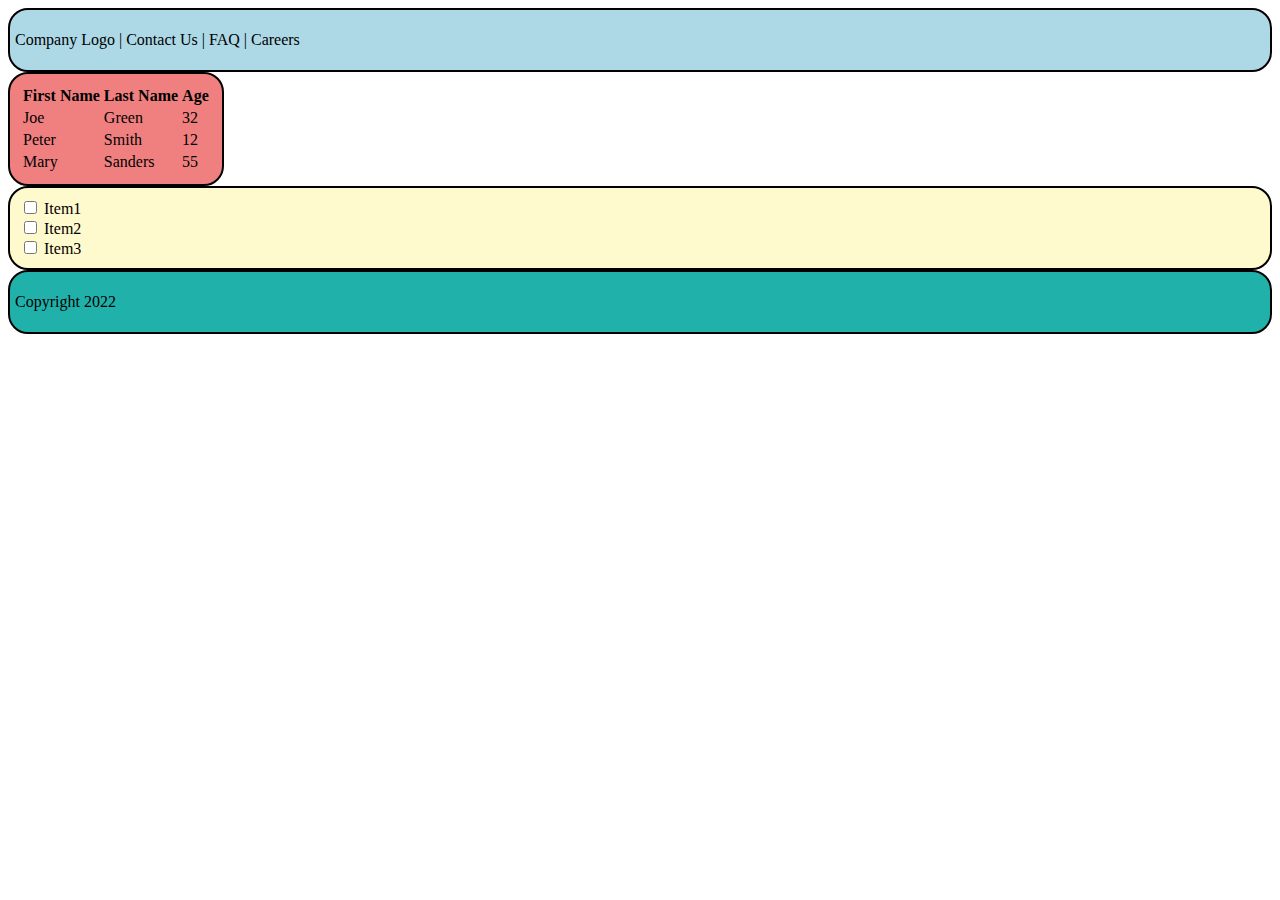
==== Websites/ex1/index.html @ cfe5229b "Update html & css" ====
<!DOCTYPE html>
<html lang="en">
<head>
    <meta charset="UTF-8">
    <meta http-equiv="X-UA-Compatible" content="IE=edge">
    <title>ex1</title>
    <link rel="stylesheet" href="style.css">
</head>

<header>
<p>Company Logo | Contact Us | FAQ | Careers</p>
</header>

<body>
    <table>
        <tr>
            <th>First Name</th>
            <th>Last Name</th>
            <th>Age</th>
        </tr>
            <tr>
                <td>Joe</td>
                <td>Green</td>
                <td>32</td>
            </tr>
        <tr>
            <td>Peter</td>
            <td>Smith</td>
            <td>12</td>
        </tr>
        <tr>
            <td>Mary</td>
            <td>Sanders</td>
            <td>55</td>
        </tr>        
    </table>

    <div class="item-selector">
        <input type="checkbox"> Item1 <br>
        <input type="checkbox"> Item2 <br>
        <input type="checkbox"> Item3
    </div>

    <footer>
        <p>Copyright 2022</p>
    </footer>

</body>
</html>
---- Websites/ex1/style.css ----
header{
    border: 2px solid;
    background:lightblue;
    padding: 5px;
    border-radius: 20px; 
}

table {
    border: 2px solid;
    background: lightcoral;
    padding: 10px;
    border-radius: 20px; 
}

.item-selector {
    border: 2px solid;
    background: lemonchiffon;
    padding: 10px;
    border-radius: 20px; 
}

footer {
    border: 2px solid;
    background: lightseagreen;
    padding: 5px;
    border-radius: 20px; 
}
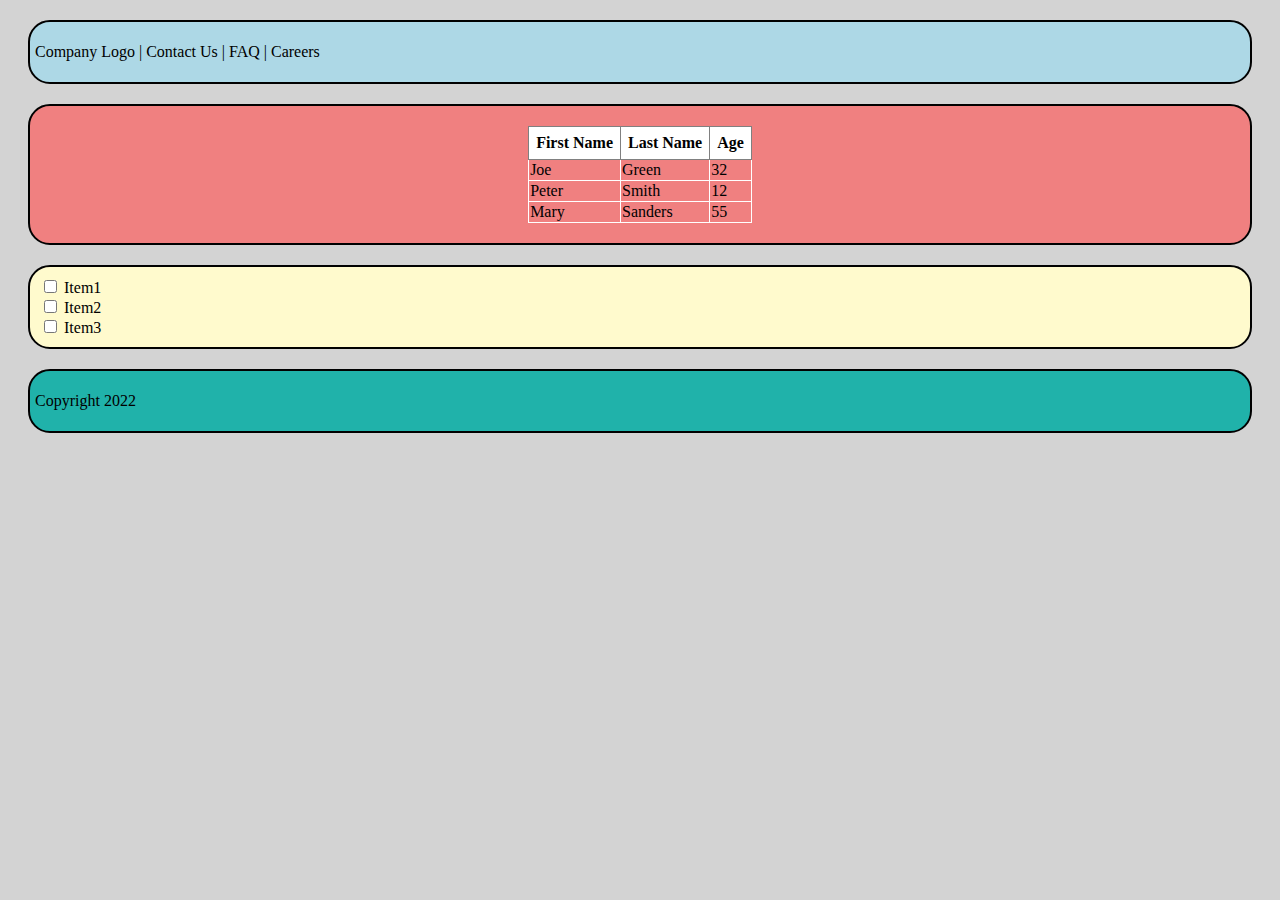
==== commit 1e2cfb65: "Update html & css" ====
--- a/Websites/ex1/index.html
+++ b/Websites/ex1/index.html
@@ -12,29 +12,30 @@
 </header>
 
 <body>
-    <table>
-        <tr>
-            <th>First Name</th>
-            <th>Last Name</th>
-            <th>Age</th>
-        </tr>
+    <div class="name-table">
+        <table>
             <tr>
-                <td>Joe</td>
-                <td>Green</td>
-                <td>32</td>
+                <th>First Name</th>
+                <th>Last Name</th>
+                <th>Age</th>
             </tr>
-        <tr>
-            <td>Peter</td>
-            <td>Smith</td>
-            <td>12</td>
-        </tr>
-        <tr>
-            <td>Mary</td>
-            <td>Sanders</td>
-            <td>55</td>
-        </tr>        
-    </table>
-
+                <tr>
+                    <td>Joe</td>
+                    <td>Green</td>
+                    <td>32</td>
+                </tr>
+            <tr>
+                <td>Peter</td>
+                <td>Smith</td>
+                <td>12</td>
+            </tr>
+            <tr>
+                <td>Mary</td>
+                <td>Sanders</td>
+                <td>55</td>
+            </tr>        
+        </table>
+    </div>
     <div class="item-selector">
         <input type="checkbox"> Item1 <br>
         <input type="checkbox"> Item2 <br>
--- a/Websites/ex1/style.css
+++ b/Websites/ex1/style.css
@@ -1,27 +1,56 @@
+html{
+    background-color: lightgray;
+}
+
 header{
+    display: flex;
+    display: flex;
     border: 2px solid;
     background:lightblue;
     padding: 5px;
-    border-radius: 20px; 
+    border-radius: 22px;
+    margin: 20px; 
+}
+
+.name-table{
+    display: flex;
+    border: 2px solid;
+    background: lightcoral;
+    border-radius: 22px; 
+    padding: 20px;
+    margin: 20px;
 }
 
 table {
-    border: 2px solid;
-    background: lightcoral;
-    padding: 10px;
-    border-radius: 20px; 
+    border-collapse:collapse;
+    margin-left: auto;
+    margin-right: auto;
+     
+}
+th {
+    background-color: white;
+    padding: 7px;
+    border: 1px solid gray;
+}
+
+td {
+    border: 1px solid white;
 }
 
 .item-selector {
+    display: in;
     border: 2px solid;
     background: lemonchiffon;
     padding: 10px;
-    border-radius: 20px; 
+    border-radius: 22px;
+    margin: 20px; 
 }
 
 footer {
+    display: flex;
     border: 2px solid;
     background: lightseagreen;
     padding: 5px;
-    border-radius: 20px; 
+    border-radius: 22px;
+    margin: 20px; 
 }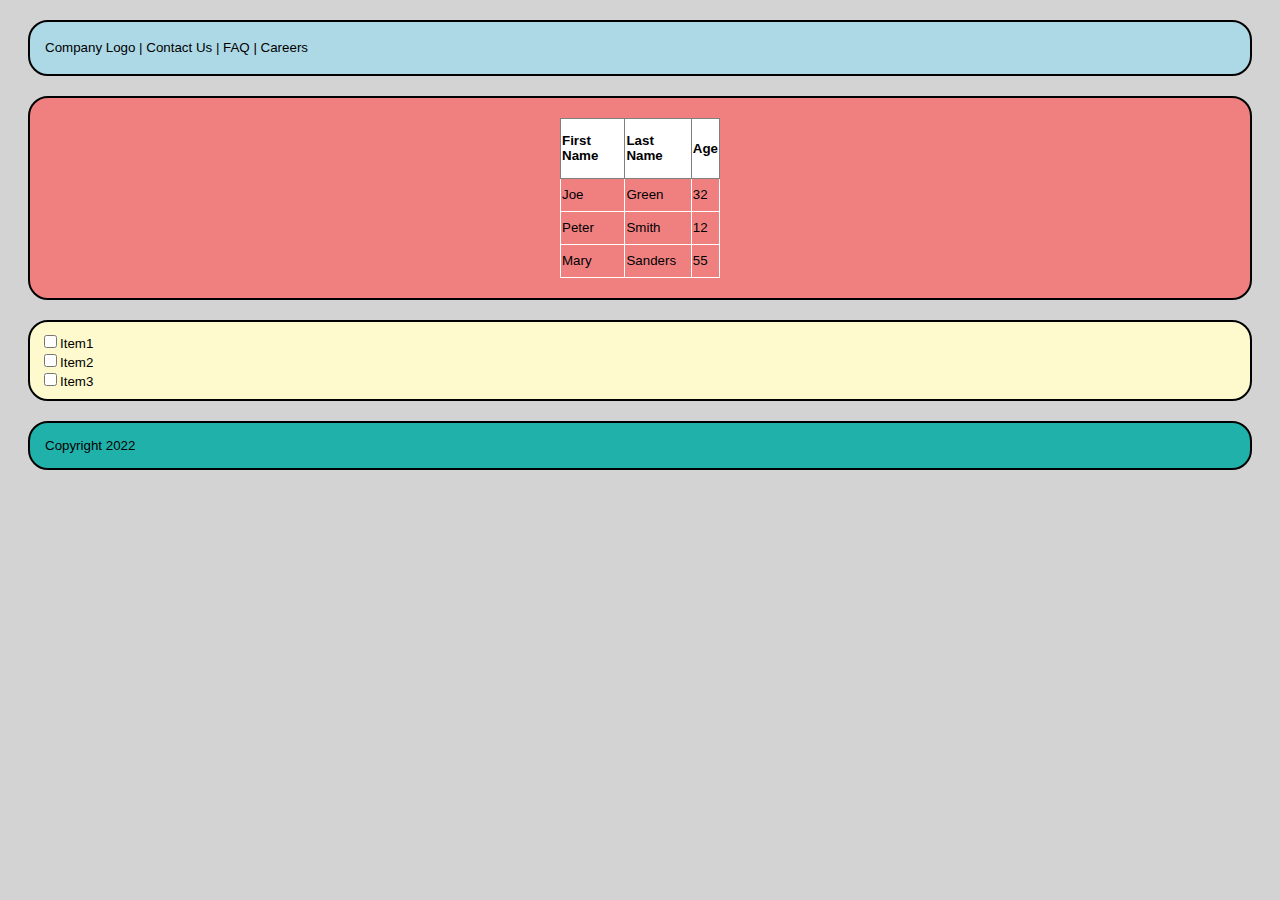
==== commit cb9c1af2: "Update html & css" ====
--- a/Websites/ex1/index.html
+++ b/Websites/ex1/index.html
@@ -37,9 +37,9 @@
         </table>
     </div>
     <div class="item-selector">
-        <input type="checkbox"> Item1 <br>
-        <input type="checkbox"> Item2 <br>
-        <input type="checkbox"> Item3
+        <input type="checkbox">Item1<br>
+        <input type="checkbox">Item2<br>
+        <input type="checkbox">Item3
     </div>
 
     <footer>
--- a/Websites/ex1/style.css
+++ b/Websites/ex1/style.css
@@ -1,5 +1,7 @@
 html{
     background-color: lightgray;
+    font-family: Arial, Helvetica, sans-serif;
+    font-size:smaller;
 }
 
 header{
@@ -8,7 +10,8 @@
     border: 2px solid;
     background:lightblue;
     padding: 5px;
-    border-radius: 22px;
+    padding-left: 15px;
+    border-radius: 20px;
     margin: 20px; 
 }
 
@@ -16,7 +19,7 @@
     display: flex;
     border: 2px solid;
     background: lightcoral;
-    border-radius: 22px; 
+    border-radius: 20px; 
     padding: 20px;
     margin: 20px;
 }
@@ -25,16 +28,20 @@
     border-collapse:collapse;
     margin-left: auto;
     margin-right: auto;
-     
+    width:12em;
+    height: 12em;
+        
 }
+
 th {
     background-color: white;
-    padding: 7px;
     border: 1px solid gray;
+    text-align: left;
 }
 
 td {
     border: 1px solid white;
+    text-align: left;
 }
 
 .item-selector {
@@ -42,7 +49,7 @@
     border: 2px solid;
     background: lemonchiffon;
     padding: 10px;
-    border-radius: 22px;
+    border-radius: 20px;
     margin: 20px; 
 }
 
@@ -50,7 +57,8 @@
     display: flex;
     border: 2px solid;
     background: lightseagreen;
-    padding: 5px;
-    border-radius: 22px;
+    padding: 2px;
+    padding-left: 15px;
+    border-radius: 20px;
     margin: 20px; 
 }